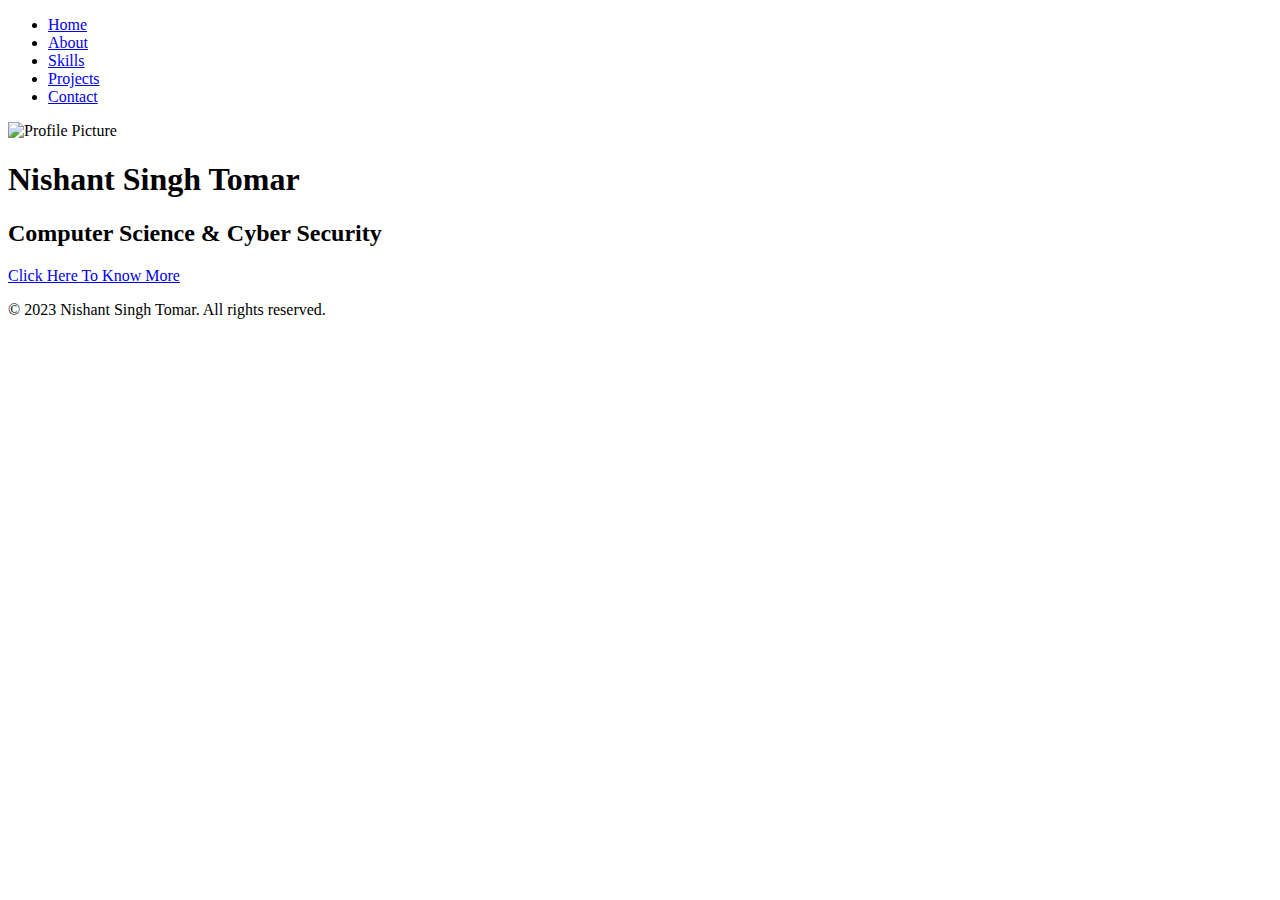
==== index.html @ 8f985171 "Update index.html" ====
<!DOCTYPE html>
<html lang="en">
<head>
  <meta charset="UTF-8">
  <meta name="viewport" content="width=device-width, initial-scale=1.0">
  <title>Nishant Singh Tomar - Developer</title>
  <link rel="stylesheet" href="style.css">
  <script src="script.js"></script>
</head>
<body>
  <nav>
    <ul>
      <li><a href="#home">Home</a></li>
      <li><a href="#about">About</a></li>
      <li><a href="#skills">Skills</a></li>
      <li><a href="#projects">Projects</a></li>
      <li><a href="#contact">Contact</a></li>
    </ul>
  </nav>

  <section id="home">
    <div class="hero">
      <div class="background"></div>
      <div class="overlay"></div>
      <div class="content">
        <img src="https://pbs.twimg.com/profile_images/1662476334067757066/JACDhHU-_400x400.jpg" alt="Profile Picture" class="profile-picture">
        <h1>Nishant Singh Tomar</h1>
        <h2>Computer Science & Cyber Security</h2>
        <a href="/profile/profile.html" class="btn">Click Here To Know More</a>
      </div>
    </section>
  
  <footer>
    <p>&copy; 2023 Nishant Singh Tomar. All rights reserved.</p>
  </footer>
</body>
</html>
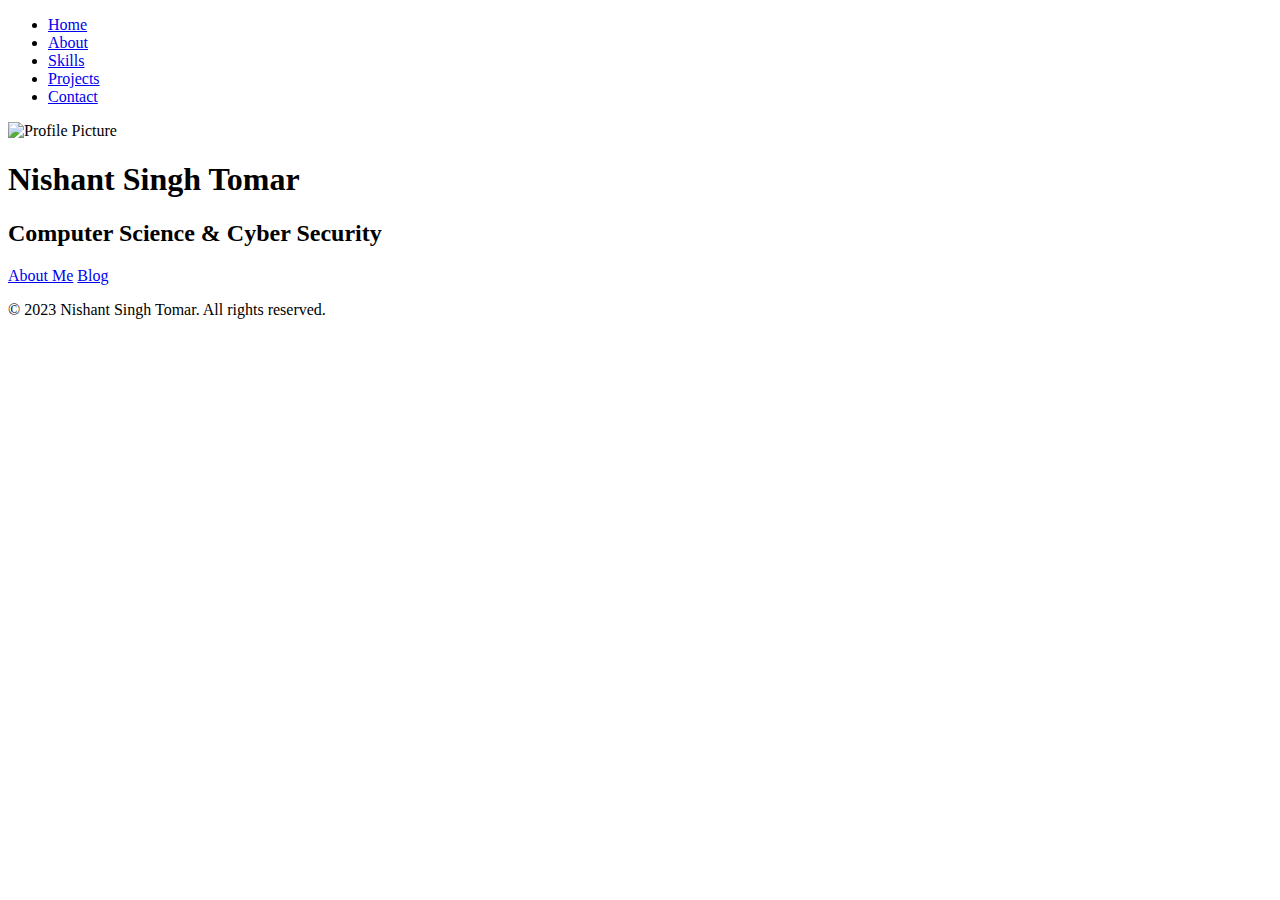
==== commit dd79f554: "Update index.html" ====
--- a/index.html
+++ b/index.html
@@ -26,7 +26,8 @@
         <img src="https://pbs.twimg.com/profile_images/1662476334067757066/JACDhHU-_400x400.jpg" alt="Profile Picture" class="profile-picture">
         <h1>Nishant Singh Tomar</h1>
         <h2>Computer Science & Cyber Security</h2>
-        <a href="/profile/profile.html" class="btn">Click Here To Know More</a>
+       <a href="/profile/profile.html" class="btn">About Me</a>
+        <a href="/profile/blog/blogs.html" class="btn">Blog</a>
       </div>
     </section>
   
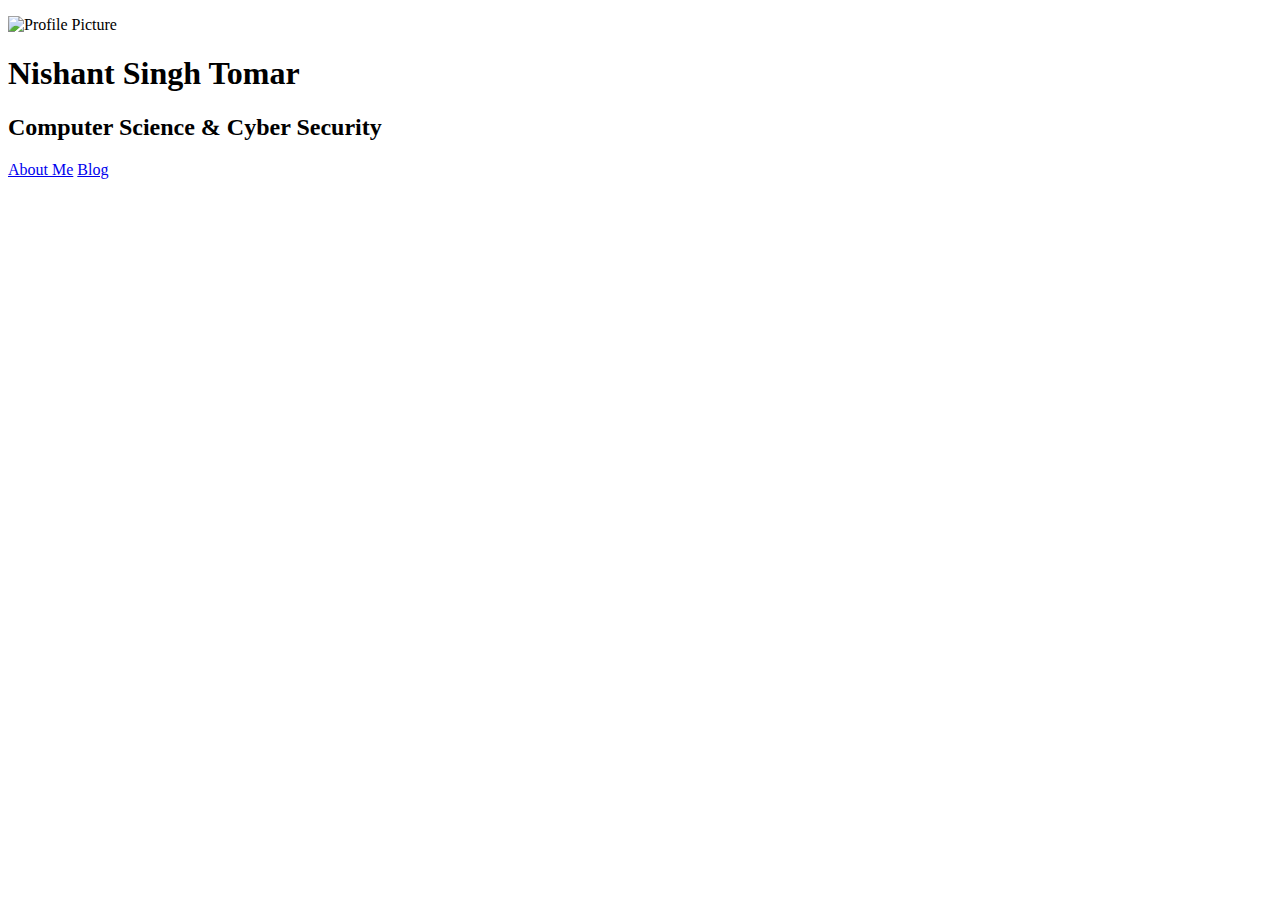
==== commit e757eef3: "removed" ====
--- a/index.html
+++ b/index.html
@@ -10,29 +10,19 @@
 <body>
   <nav>
     <ul>
-      <li><a href="#home">Home</a></li>
-      <li><a href="#about">About</a></li>
-      <li><a href="#skills">Skills</a></li>
-      <li><a href="#projects">Projects</a></li>
-      <li><a href="#contact">Contact</a></li>
     </ul>
   </nav>
-
-  <section id="home">
+  
     <div class="hero">
       <div class="background"></div>
       <div class="overlay"></div>
       <div class="content">
-        <img src="https://pbs.twimg.com/profile_images/1662476334067757066/JACDhHU-_400x400.jpg" alt="Profile Picture" class="profile-picture">
+        <img src="https://avatars.githubusercontent.com/u/134451804?s=400&u=33588cbf0109eeda47584b4c7b221129a37ef388&v=4" alt="Profile Picture" class="profile-picture">
         <h1>Nishant Singh Tomar</h1>
         <h2>Computer Science & Cyber Security</h2>
        <a href="/profile/profile.html" class="btn">About Me</a>
         <a href="/profile/blog/blogs.html" class="btn">Blog</a>
       </div>
     </section>
-  
-  <footer>
-    <p>&copy; 2023 Nishant Singh Tomar. All rights reserved.</p>
-  </footer>
 </body>
 </html>
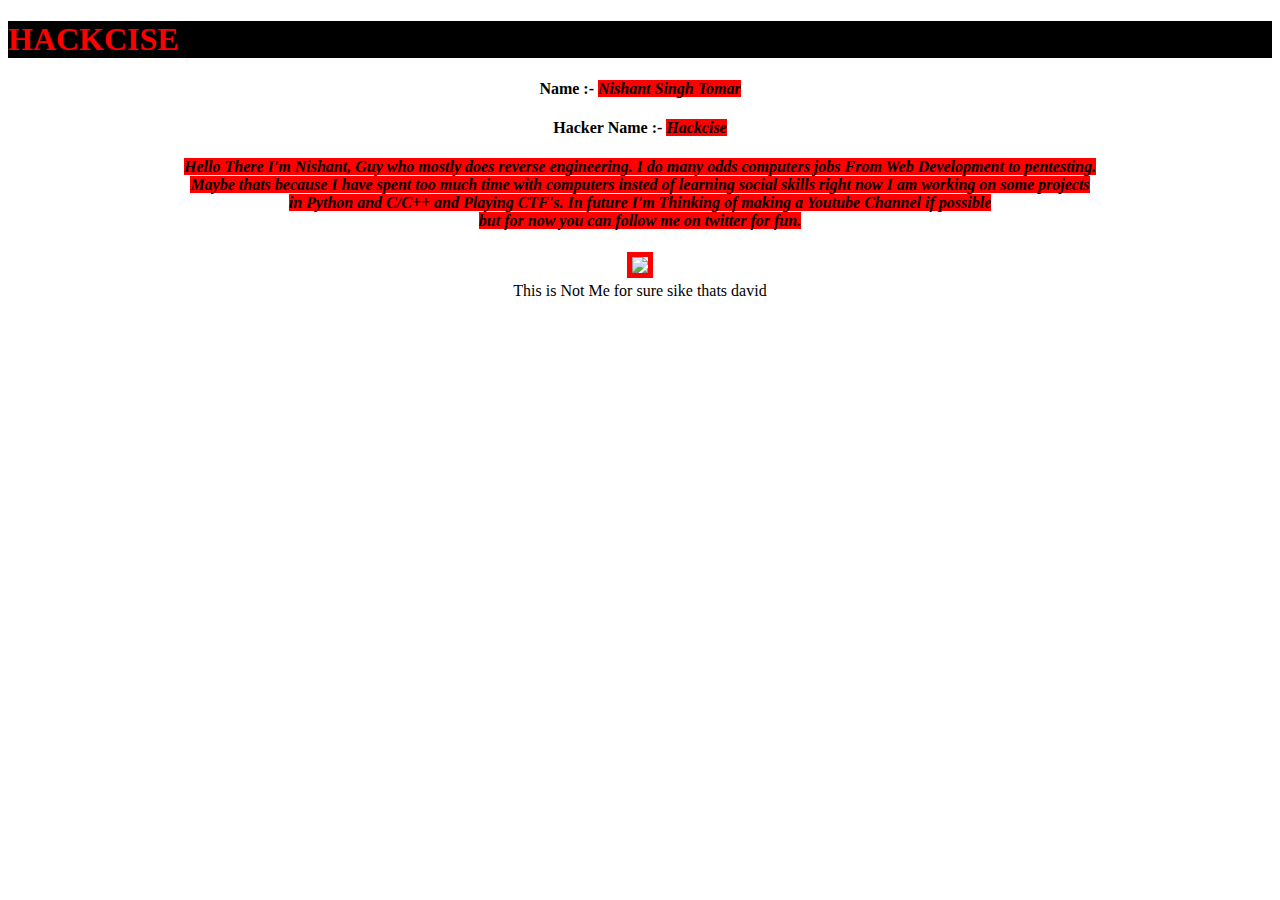
==== commit 693124d5: "yeah" ====
--- a/index.html
+++ b/index.html
@@ -3,26 +3,28 @@
 <head>
   <meta charset="UTF-8">
   <meta name="viewport" content="width=device-width, initial-scale=1.0">
-  <title>Nishant Singh Tomar - Developer</title>
-  <link rel="stylesheet" href="style.css">
-  <script src="script.js"></script>
+  <title>Hackcise Website</title>
+  <link rel="stylesheet" type="text/css" href="style.css">
 </head>
 <body>
-  <nav>
-    <ul>
-    </ul>
-  </nav>
-  
-    <div class="hero">
-      <div class="background"></div>
-      <div class="overlay"></div>
-      <div class="content">
-        <img src="https://avatars.githubusercontent.com/u/134451804?s=400&u=33588cbf0109eeda47584b4c7b221129a37ef388&v=4" alt="Profile Picture" class="profile-picture">
-        <h1>Nishant Singh Tomar</h1>
-        <h2>Computer Science & Cyber Security</h2>
-       <a href="/profile/profile.html" class="btn">About Me</a>
-        <a href="/profile/blog/blogs.html" class="btn">Blog</a>
-      </div>
-    </section>
+  <h1>HACKCISE </h1> 
+
+  <center>
+
+  <h4>Name :- <i>Nishant Singh Tomar</i></h4>
+  <h4>Hacker Name :- <i>Hackcise</i></h4>
+  <p><h4><i>Hello There I'm Nishant, Guy who mostly does reverse engineering. I do many odds computers jobs From Web Development to pentesting. <br>
+   Maybe thats because I have spent too much time with computers insted of learning social skills right now I am working on some projects <br>
+   in Python and C/C++ and Playing CTF's. In future I'm Thinking of making a Youtube Channel if possible <br>
+  but for now you can follow me on twitter for fun.</i></h4> </p>
+  <figure>
+  <img src="https://pbs.twimg.com/profile_images/1680358042507022336/dnnThK4Z_400x400.jpg" width="20%">
+  <figcaption>This is Not Me for sure sike thats david</figcaption>
+</figure>
+  <h2></h2>
+  <h2></h2>
+  <h2></h2>
+</center>
+
 </body>
 </html>
--- a/style.css
+++ b/style.css
@@ -0,0 +1,20 @@
+h1 {
+  color: red;
+  background-color: black;
+}
+
+body {
+  color: black;
+}
+
+i {
+  color: rgb(0, 0, 0)
+}
+
+i {
+  background-color: rgb(255, 0, 0);
+}
+
+img {
+  border: 5px solid rgb(255, 0, 0);
+}